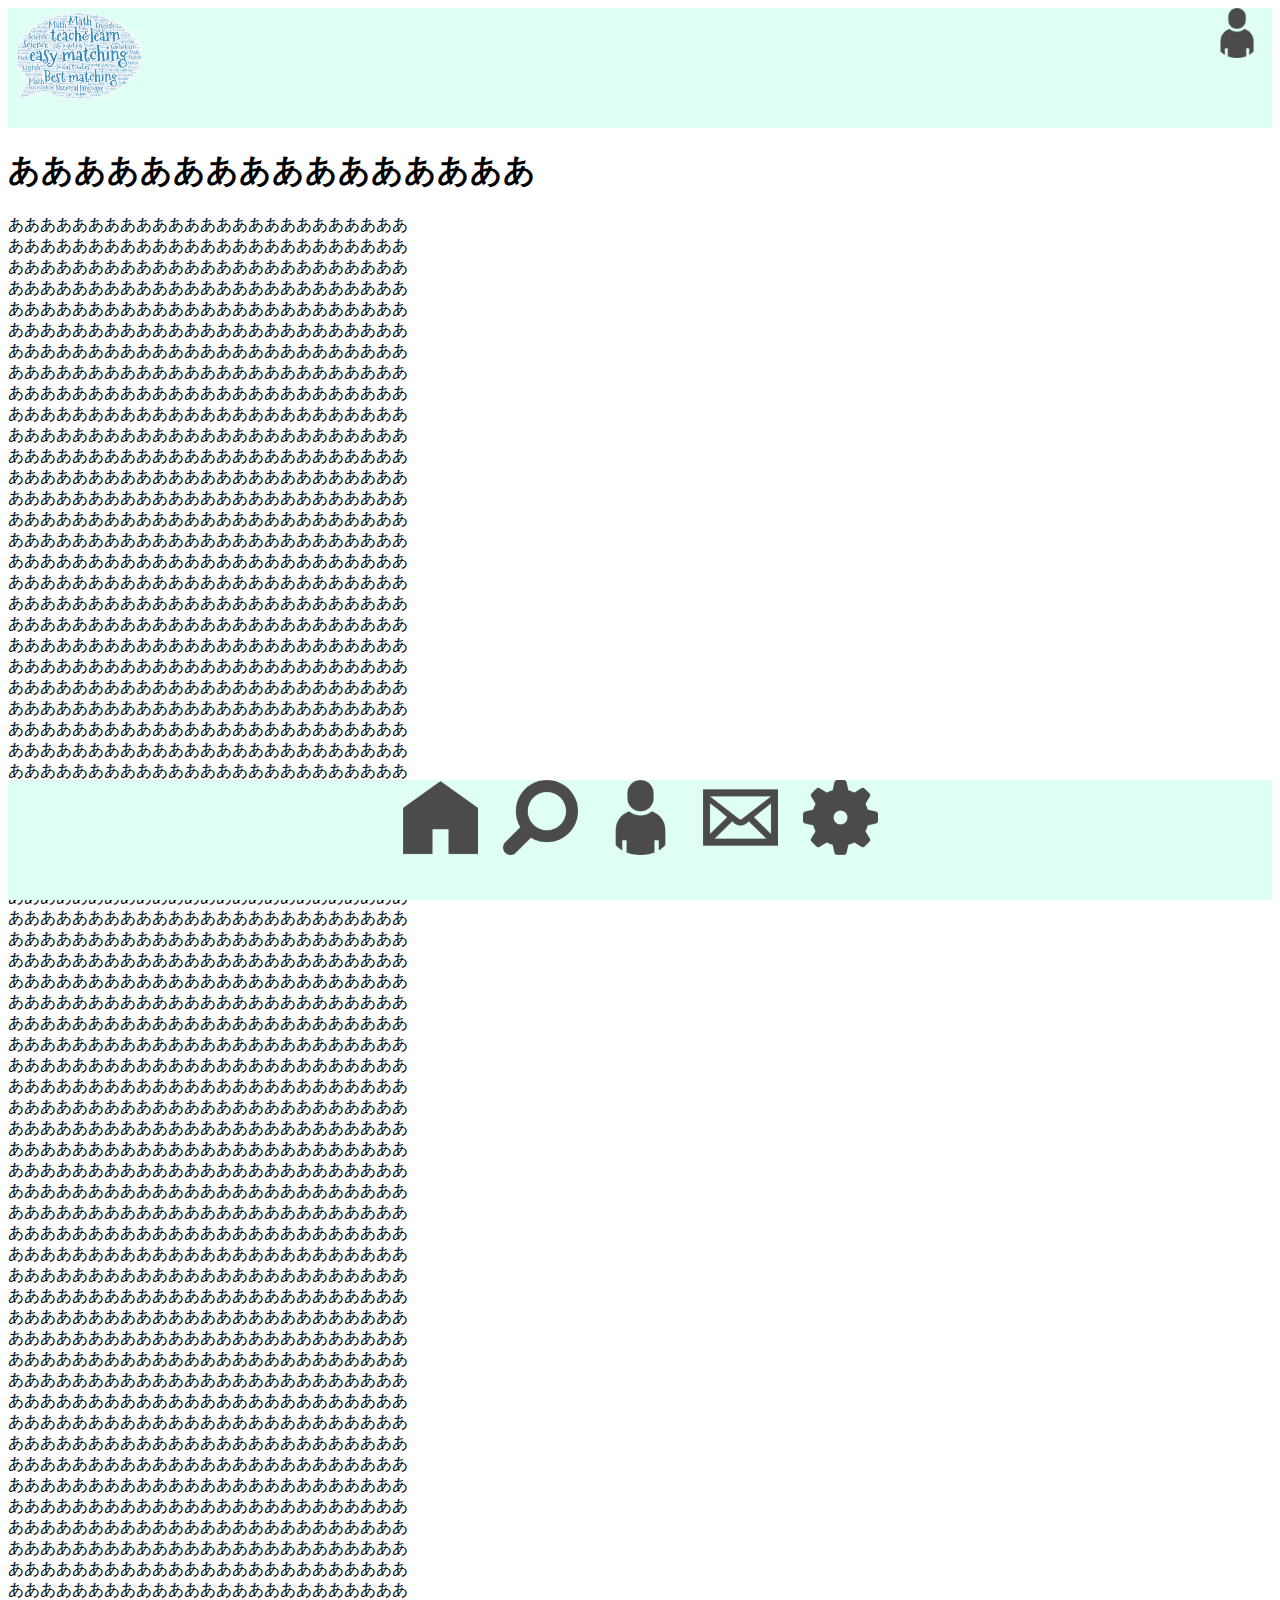
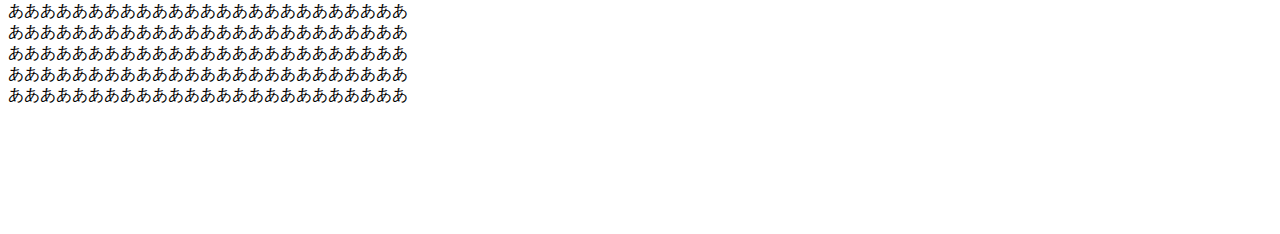
==== index.html @ 5ed549c9 "add files&change files" ====
<!DOCTYPE html>

<html lang="en" xmlns="http://www.w3.org/1999/xhtml">
<head>
    <meta charset="utf-8" />
    <link rel="stylesheet" href="./header.css">
    <link rel="stylesheet" href="./menu.css">
    <link rel="stylesheet" href="./main.css">
    <title></title>
</head>
<body>
    <!-- <iframe class="header" width="auto" height="120" name="menu" src="header.html"></iframe> -->
    <div class="header">
        <a href="./index.html">
            <div class="logo">
            <!-- 56,40 -->
                <img src="img/logo.png" width="140" height="100" />
            </div>
        </a>
        <a href="./register.html">
            <div class="user" id="user">
                <img src="img/user.png" width="50" height="50" />
            </div>
        </a>
    </div>
    <div class="main">
        <h1>ああああああああああああああああ</h1>
        あああああああああああああああああああああああああ<br>
        あああああああああああああああああああああああああ<br>
        あああああああああああああああああああああああああ<br>
        あああああああああああああああああああああああああ<br>
        あああああああああああああああああああああああああ<br>
        あああああああああああああああああああああああああ<br>
        あああああああああああああああああああああああああ<br>
        あああああああああああああああああああああああああ<br>
        あああああああああああああああああああああああああ<br>
        あああああああああああああああああああああああああ<br>
        あああああああああああああああああああああああああ<br>
        あああああああああああああああああああああああああ<br>
        あああああああああああああああああああああああああ<br>
        あああああああああああああああああああああああああ<br>
        あああああああああああああああああああああああああ<br>
        あああああああああああああああああああああああああ<br>
        あああああああああああああああああああああああああ<br>
        あああああああああああああああああああああああああ<br>
        あああああああああああああああああああああああああ<br>
        あああああああああああああああああああああああああ<br>
        あああああああああああああああああああああああああ<br>
        あああああああああああああああああああああああああ<br>
        あああああああああああああああああああああああああ<br>
        あああああああああああああああああああああああああ<br>
        あああああああああああああああああああああああああ<br>
        あああああああああああああああああああああああああ<br>
        あああああああああああああああああああああああああ<br>
        あああああああああああああああああああああああああ<br>
        あああああああああああああああああああああああああ<br>
        あああああああああああああああああああああああああ<br>
        あああああああああああああああああああああああああ<br>
        あああああああああああああああああああああああああ<br>
        あああああああああああああああああああああああああ<br>
        あああああああああああああああああああああああああ<br>
        あああああああああああああああああああああああああ<br>
        あああああああああああああああああああああああああ<br>
        あああああああああああああああああああああああああ<br>
        あああああああああああああああああああああああああ<br>
        あああああああああああああああああああああああああ<br>
        あああああああああああああああああああああああああ<br>
        あああああああああああああああああああああああああ<br>
        あああああああああああああああああああああああああ<br>
        あああああああああああああああああああああああああ<br>
        あああああああああああああああああああああああああ<br>
        あああああああああああああああああああああああああ<br>
        あああああああああああああああああああああああああ<br>
        あああああああああああああああああああああああああ<br>
        あああああああああああああああああああああああああ<br>
        あああああああああああああああああああああああああ<br>
        あああああああああああああああああああああああああ<br>
        あああああああああああああああああああああああああ<br>
        あああああああああああああああああああああああああ<br>
        あああああああああああああああああああああああああ<br>
        あああああああああああああああああああああああああ<br>
        あああああああああああああああああああああああああ<br>
        あああああああああああああああああああああああああ<br>
        あああああああああああああああああああああああああ<br>
        あああああああああああああああああああああああああ<br>
        あああああああああああああああああああああああああ<br>
        あああああああああああああああああああああああああ<br>
        あああああああああああああああああああああああああ<br>
        あああああああああああああああああああああああああ<br>
        あああああああああああああああああああああああああ<br>
        あああああああああああああああああああああああああ<br>
        あああああああああああああああああああああああああ<br>
        あああああああああああああああああああああああああ<br>
        あああああああああああああああああああああああああ<br>
        あああああああああああああああああああああああああ<br>
        あああああああああああああああああああああああああ<br>
        あああああああああああああああああああああああああ<br>
        あああああああああああああああああああああああああ<br>
    </div>
    <!-- <iframe class="menu" width="auto" height="120" name="menu" src="menu.html"></iframe> -->
    <div class="menu">
        <a href="./index.html">
            <div id="home">
                <img src="img/home.png" width="75" height="75" />
            </div>
        </a>
        <a href="./search.html">
            <div id="search">
                <img src="img/search.png" width="75" height="75" />
            </div>
        </a>
        <a href="./index.html">
            <div id="user">
                <img src="img/user.png" width="75" height="75" />
            </div>
        </a>
        <a href="./index.html">
            <div id="dm">
                <img src="img/dm.png" width="75" height="75" />
            </div>
        </a>
        <a href="./index.html">
            <div id="setting">
                <img src="img/setting.png" width="75" height="75" />
            </div>
        </a>
    </div>
</body>
</html>
---- header.css ----
.header{
    display: flex;
    justify-content:space-between;
    /* margin: auto; */
    background-color: #dffff4;
}

.header > a > div{
    display: flex;
    justify-content: center;
}

.header > a > div:hover{
    background-color: #7fffd4;
}

.logo{
    width:140px;
    height:100px;
}

.user{
    width:70px;
    height:70px;
}
---- menu.css ----
.menu{
    display: flex;
    justify-content: center;
    background-color: #dffff4;
}

.menu > a > div{
    width: 100px;
    height: 100px;
    display: flex;
    justify-content: center;
}

.menu > a > div:hover{
    background-color: #7fffd4;
}
---- main.css ----
.header{
    position:sticky;
    top:0;
    height:120px;
}
.menu{
    position:sticky;
    bottom:0;
    height:120px;
}
.main{
    min-height:100vh;
}
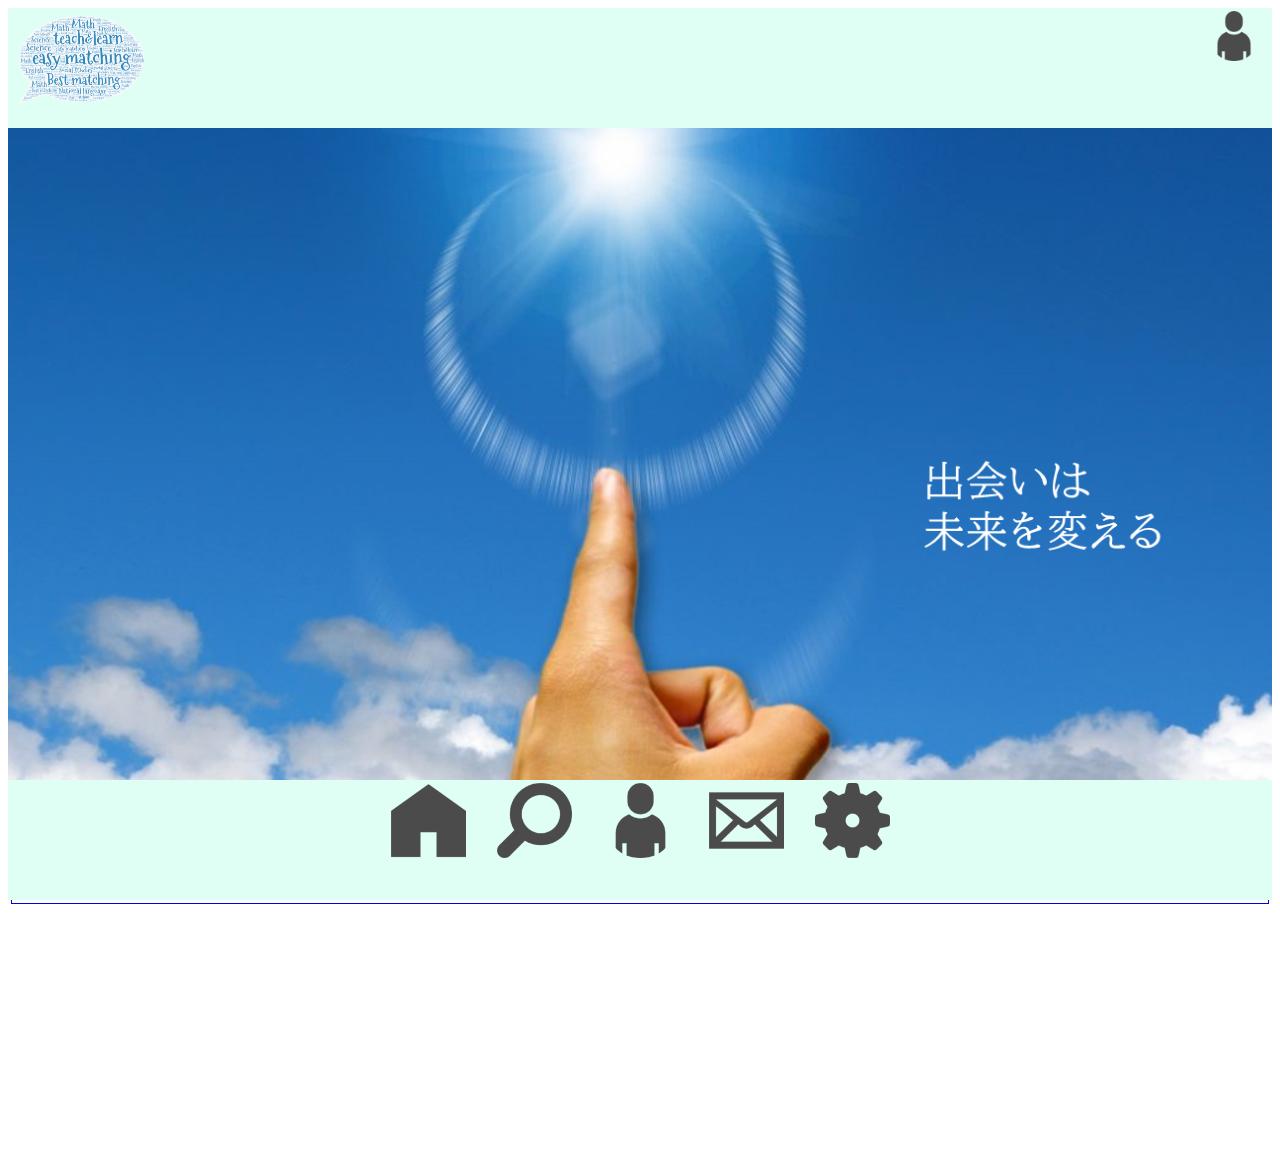
==== commit 2e37618f: "change files" ====
--- a/index.html
+++ b/index.html
@@ -19,83 +19,15 @@
         </a>
         <a href="./register.html">
             <div class="user" id="user">
-                <img src="img/user.png" width="50" height="50" />
+                <img src="img/user.png" width="50" height="50"/>
             </div>
         </a>
     </div>
     <div class="main">
-        <h1>ああああああああああああああああ</h1>
-        あああああああああああああああああああああああああ<br>
-        あああああああああああああああああああああああああ<br>
-        あああああああああああああああああああああああああ<br>
-        あああああああああああああああああああああああああ<br>
-        あああああああああああああああああああああああああ<br>
-        あああああああああああああああああああああああああ<br>
-        あああああああああああああああああああああああああ<br>
-        あああああああああああああああああああああああああ<br>
-        あああああああああああああああああああああああああ<br>
-        あああああああああああああああああああああああああ<br>
-        あああああああああああああああああああああああああ<br>
-        あああああああああああああああああああああああああ<br>
-        あああああああああああああああああああああああああ<br>
-        あああああああああああああああああああああああああ<br>
-        あああああああああああああああああああああああああ<br>
-        あああああああああああああああああああああああああ<br>
-        あああああああああああああああああああああああああ<br>
-        あああああああああああああああああああああああああ<br>
-        あああああああああああああああああああああああああ<br>
-        あああああああああああああああああああああああああ<br>
-        あああああああああああああああああああああああああ<br>
-        あああああああああああああああああああああああああ<br>
-        あああああああああああああああああああああああああ<br>
-        あああああああああああああああああああああああああ<br>
-        あああああああああああああああああああああああああ<br>
-        あああああああああああああああああああああああああ<br>
-        あああああああああああああああああああああああああ<br>
-        あああああああああああああああああああああああああ<br>
-        あああああああああああああああああああああああああ<br>
-        あああああああああああああああああああああああああ<br>
-        あああああああああああああああああああああああああ<br>
-        あああああああああああああああああああああああああ<br>
-        あああああああああああああああああああああああああ<br>
-        あああああああああああああああああああああああああ<br>
-        あああああああああああああああああああああああああ<br>
-        あああああああああああああああああああああああああ<br>
-        あああああああああああああああああああああああああ<br>
-        あああああああああああああああああああああああああ<br>
-        あああああああああああああああああああああああああ<br>
-        あああああああああああああああああああああああああ<br>
-        あああああああああああああああああああああああああ<br>
-        あああああああああああああああああああああああああ<br>
-        あああああああああああああああああああああああああ<br>
-        あああああああああああああああああああああああああ<br>
-        あああああああああああああああああああああああああ<br>
-        あああああああああああああああああああああああああ<br>
-        あああああああああああああああああああああああああ<br>
-        あああああああああああああああああああああああああ<br>
-        あああああああああああああああああああああああああ<br>
-        あああああああああああああああああああああああああ<br>
-        あああああああああああああああああああああああああ<br>
-        あああああああああああああああああああああああああ<br>
-        あああああああああああああああああああああああああ<br>
-        あああああああああああああああああああああああああ<br>
-        あああああああああああああああああああああああああ<br>
-        あああああああああああああああああああああああああ<br>
-        あああああああああああああああああああああああああ<br>
-        あああああああああああああああああああああああああ<br>
-        あああああああああああああああああああああああああ<br>
-        あああああああああああああああああああああああああ<br>
-        あああああああああああああああああああああああああ<br>
-        あああああああああああああああああああああああああ<br>
-        あああああああああああああああああああああああああ<br>
-        あああああああああああああああああああああああああ<br>
-        あああああああああああああああああああああああああ<br>
-        あああああああああああああああああああああああああ<br>
-        あああああああああああああああああああああああああ<br>
-        あああああああああああああああああああああああああ<br>
-        あああああああああああああああああああああああああ<br>
-        あああああああああああああああああああああああああ<br>
-        あああああああああああああああああああああああああ<br>
+        <img src="img/poster.png" width="100%" />
+        <a href="./register.html">
+            <div class="border15 link">会員登録はこちらから</div>
+        </a>
     </div>
     <!-- <iframe class="menu" width="auto" height="120" name="menu" src="menu.html"></iframe> -->
     <div class="menu">
@@ -109,7 +41,7 @@
                 <img src="img/search.png" width="75" height="75" />
             </div>
         </a>
-        <a href="./index.html">
+        <a href="./user.html">
             <div id="user">
                 <img src="img/user.png" width="75" height="75" />
             </div>
--- a/header.css
+++ b/header.css
@@ -22,4 +22,8 @@
 .user{
     width:70px;
     height:70px;
+}
+
+a{
+    margin:3px;
 }--- a/main.css
+++ b/main.css
@@ -10,4 +10,21 @@
 }
 .main{
     min-height:100vh;
+}
+.border15{
+    border:1px solid;
+    padding:3px;
+    margin:3px;
+    text-align: center;
+    font-size:1.5em;
+}
+.border1{
+    border:1px solid;
+    padding:3px;
+    margin:3px;
+    text-align: center;
+    font-size:1em;
+}
+.link:hover{
+    background-color: #afffff;
 }